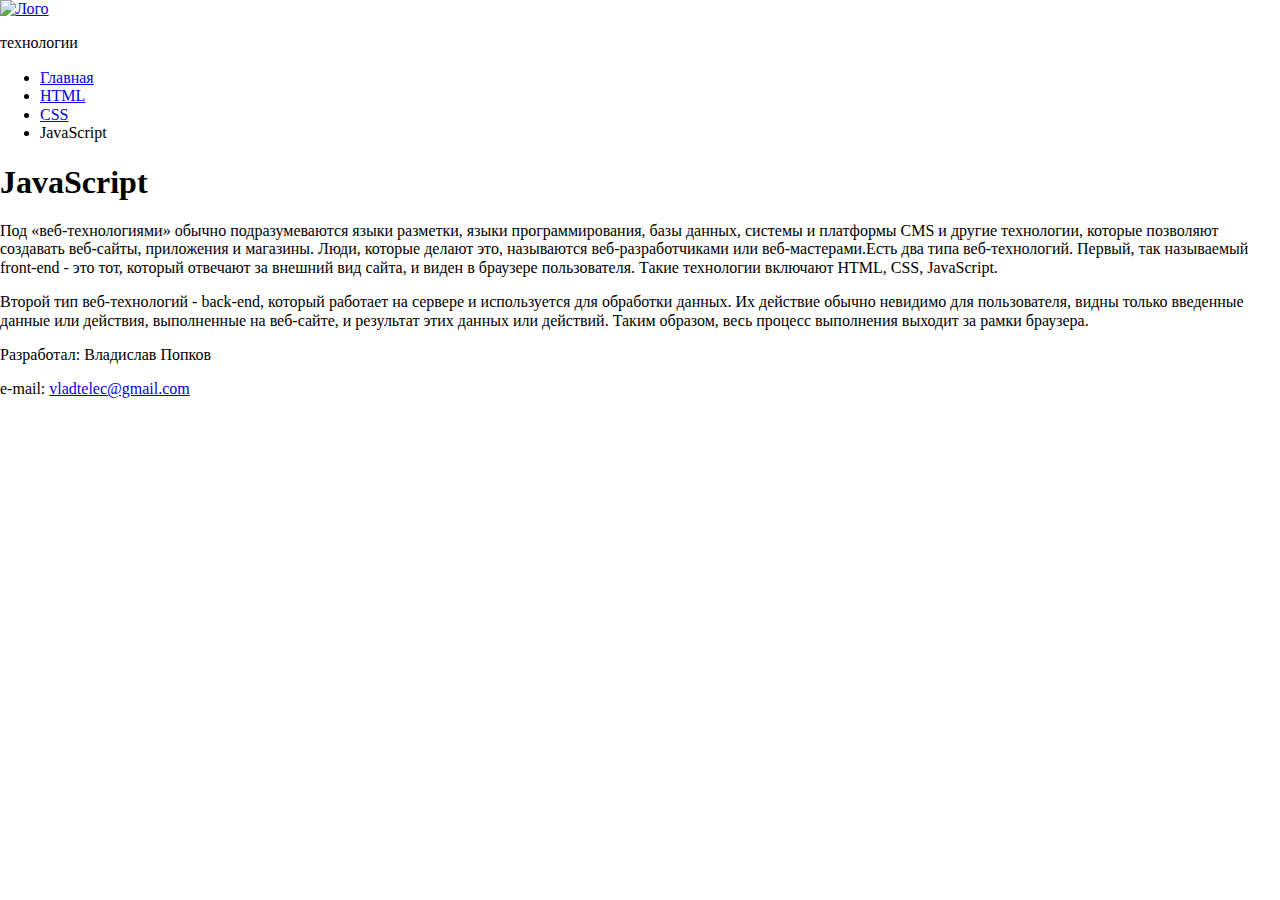
==== JS.html @ 9c522e15 "Add files via upload" ====
<!DOCTYPE html>
<html class="page" lang="ru">
  <head>
    <meta charset="utf-8">
    <title>Web-technology</title>
    <link rel="icon" href="fav.ico">
    <link rel="icon" href="img\favicon.png" type="image/svg+xml">
    <link href="https://fonts.googleapis.com/css2?family=Roboto:wght@400;700&display=swap" rel="stylesheet">
    <link href="https://fonts.googleapis.com/css2?family=Hubballi&display=swap" rel="stylesheet">
    <link rel="stylesheet" href="normalize.css">
    <link rel="stylesheet" href="css\style.css">
  </head>
  <body class="page-body">

    <header class="main-header">
      <div class="header">
        <a href="index.html">
          <img src="img\logo.png" alt="Лого">
        </a>
        <p>технологии</p>
      </div>
    </header>

    <main>
      <div>
        <ul class="nav">
          <li><a href="index.html">Главная</a></li>
          <li><a href="html.html">HTML</a></li>
          <li><a href="CSS.html">CSS</a></li>
          <li class="active">JavaScript</li>
        </ul>
      </div>
      <div class="text">
        <h1>JavaScript</h1>
        <p>Под «веб-технологиями» обычно подразумеваются языки разметки, языки программирования, базы данных, системы и платформы CMS и другие технологии, которые позволяют создавать веб-сайты, приложения и магазины. Люди, которые делают это, называются веб-разработчиками или веб-мастерами.Есть два типа веб-технологий. Первый, так называемый front-end - это тот, который отвечают за внешний вид сайта, и виден в браузере пользователя. Такие технологии включают HTML, CSS, JavaScript.
        </p>
        <p>Второй тип веб-технологий - back-end, который работает на сервере и используется для обработки данных. Их действие обычно невидимо для пользователя, видны только введенные данные или действия, выполненные на веб-сайте, и результат этих данных или действий. Таким образом, весь процесс выполнения выходит за рамки браузера.
        </p>
      </div>
    </main>

    <footer>
      <div>
        <p>Разработал: Владислав Попков</p>
        <p>e-mail:
          <a href="mailto:vladtelec@gmail.com">vladtelec@gmail.com
          </a>
        </p>
      </div>
    </footer>

  </body>
</html>
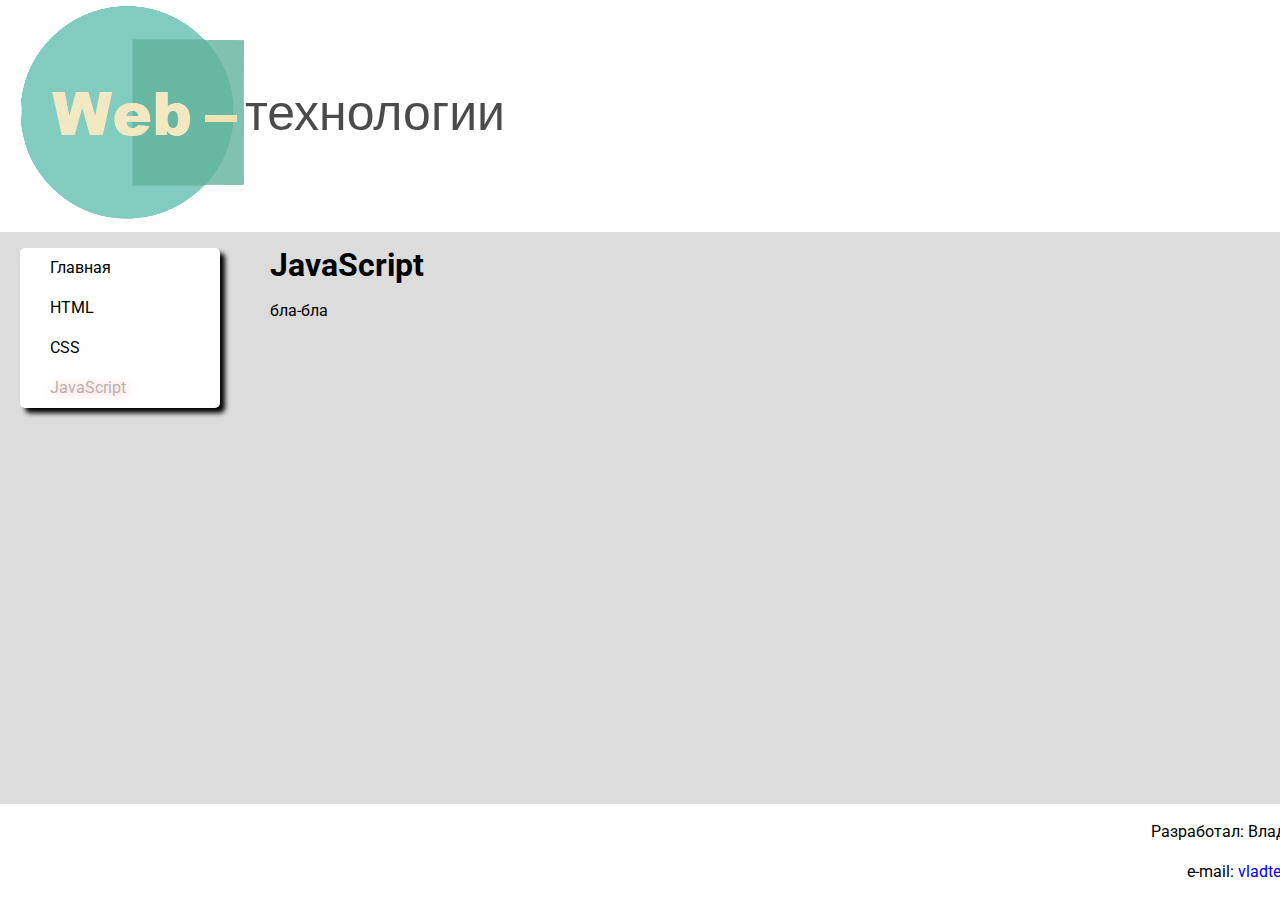
==== commit 5d819f4b: "правки" ====
--- a/JS.html
+++ b/JS.html
@@ -32,10 +32,7 @@
       </div>
       <div class="text">
         <h1>JavaScript</h1>
-        <p>Под «веб-технологиями» обычно подразумеваются языки разметки, языки программирования, базы данных, системы и платформы CMS и другие технологии, которые позволяют создавать веб-сайты, приложения и магазины. Люди, которые делают это, называются веб-разработчиками или веб-мастерами.Есть два типа веб-технологий. Первый, так называемый front-end - это тот, который отвечают за внешний вид сайта, и виден в браузере пользователя. Такие технологии включают HTML, CSS, JavaScript.
-        </p>
-        <p>Второй тип веб-технологий - back-end, который работает на сервере и используется для обработки данных. Их действие обычно невидимо для пользователя, видны только введенные данные или действия, выполненные на веб-сайте, и результат этих данных или действий. Таким образом, весь процесс выполнения выходит за рамки браузера.
-        </p>
+        <p>бла-бла</p>
       </div>
     </main>
 
